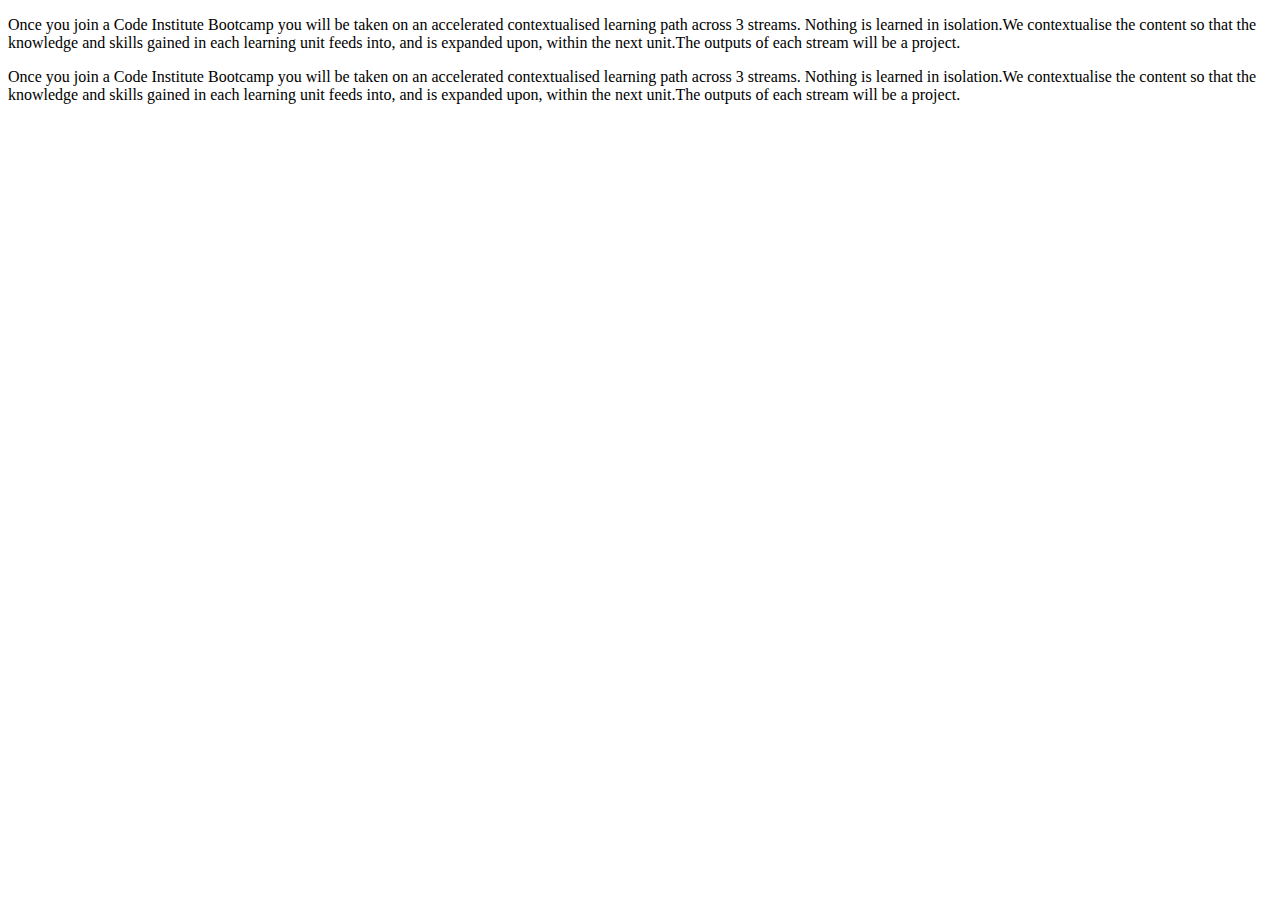
==== Sample Site - lesson19 - Copy/index.html @ 0946cc67 "Added index(html,js,css) files" ====
<!doctype html>
<html>
    <head>
        <meta charset="utf-8"/>
        <meta name="viewport" content="width=device-width, initial-scale=1">
        <title>jQuery This</title>
        <link href="indexStyle.css" rel="stylesheet" type="text/css">
        <script src="https://code.jquery.com/jquery-2.2.4.min.js"></script>
    </head>
    <body>
        <div id="container">
            <div class='card'> 
                <p>Once you join a Code Institute Bootcamp you will be taken on an accelerated contextualised learning path across 3 streams. Nothing is learned in isolation.We contextualise the content so that the knowledge and skills gained in each learning unit feeds into, and is expanded upon, within the next unit.The outputs of each stream will be a project. </p>
            </div>
            <div class='card'> 
                <p>Once you join a Code Institute Bootcamp you will be taken on an accelerated contextualised learning path across 3 streams. Nothing is learned in isolation.We contextualise the content so that the knowledge and skills gained in each learning unit feeds into, and is expanded upon, within the next unit.The outputs of each stream will be a project. </p>
            </div>
        </div>     
        <script type="text/javascript" src="js/script.js"></script> <!-- Scripts located at the bottom of the body to insure page is fully loaded before execution -->
 
    </body>
</html>
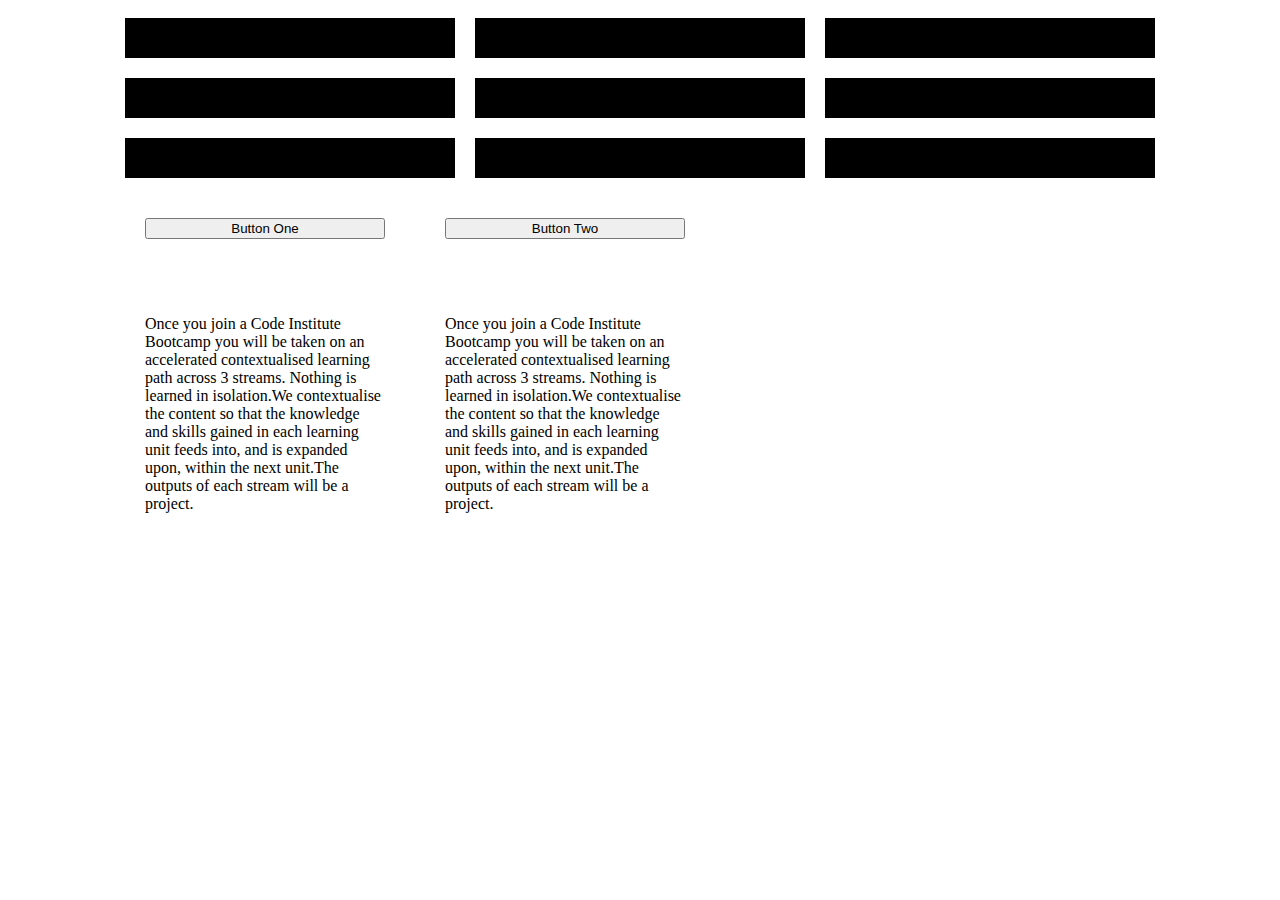
==== commit 9b5e8952: "Importance of this challenge" ====
--- a/Sample Site - lesson19 - Copy/index.html
+++ b/Sample Site - lesson19 - Copy/index.html
@@ -8,6 +8,37 @@
         <script src="https://code.jquery.com/jquery-2.2.4.min.js"></script>
     </head>
     <body>
+        <div class="container">
+ 
+        <div class="box one">
+        </div>
+        <div class="box three">
+        </div>
+        <div class="box one">
+        </div>
+ 
+        <div class="box two">
+        </div>
+        <div class="box one">
+        </div>
+        <div class="box two">
+        </div>
+ 
+        <div class="box three">
+        </div>
+        <div class="box three">
+        </div>
+        <div class="box two">
+        </div>
+    </div>
+        <div id="container">
+            <div class='card'> 
+                <button>Button One</button>
+            </div>
+            <div class='card'> 
+                <button>Button Two</button>
+            </div>
+        </div>
         <div id="container">
             <div class='card'> 
                 <p>Once you join a Code Institute Bootcamp you will be taken on an accelerated contextualised learning path across 3 streams. Nothing is learned in isolation.We contextualise the content so that the knowledge and skills gained in each learning unit feeds into, and is expanded upon, within the next unit.The outputs of each stream will be a project. </p>
@@ -15,8 +46,9 @@
             <div class='card'> 
                 <p>Once you join a Code Institute Bootcamp you will be taken on an accelerated contextualised learning path across 3 streams. Nothing is learned in isolation.We contextualise the content so that the knowledge and skills gained in each learning unit feeds into, and is expanded upon, within the next unit.The outputs of each stream will be a project. </p>
             </div>
-        </div>     
-        <script type="text/javascript" src="js/script.js"></script> <!-- Scripts located at the bottom of the body to insure page is fully loaded before execution -->
+        </div> 
+             
+        <script type="text/javascript" src="indexScript.js"></script> <!-- Scripts located at the bottom of the body to insure page is fully loaded before execution -->
  
     </body>
 </html>--- a/Sample Site - lesson19 - Copy/indexStyle.css
+++ b/Sample Site - lesson19 - Copy/indexStyle.css
@@ -0,0 +1,41 @@
+#container {
+    display: flex;      /* makes container a flexbox*/
+    flex-flow: row wrap;    /* layout the boxes in rows and wrap them*/
+    box-sizing: border-box;
+    margin-right: auto;
+    margin-left: auto;
+    max-width: 1050px;  
+}
+ 
+.card {
+    flex: 1; /* */
+    display: flex;  /* make the contents controllable by flexbox*/
+    flex-flow: column;   /* */
+    max-width: 240px; /**/
+    margin: 10px;
+    padding: 20px;
+    background-color: #fff;
+}
+.makeRed {
+    background-color: red;
+}
+.makeBlue {
+    background-color: blue;
+}
+.container {
+    display: flex;
+    flex-flow: row wrap;
+    box-sizing:border-box;
+    margin-right:auto;
+    margin-left:auto;
+    max-width:1050px;
+}
+.box {
+    flex:1;
+    display: flex;  /* make the contents controllable by flexbox*/
+    flex-flow:column;
+    min-width: 240px;
+    margin: 10px;
+    padding: 20px;
+    background-color: #000;
+}